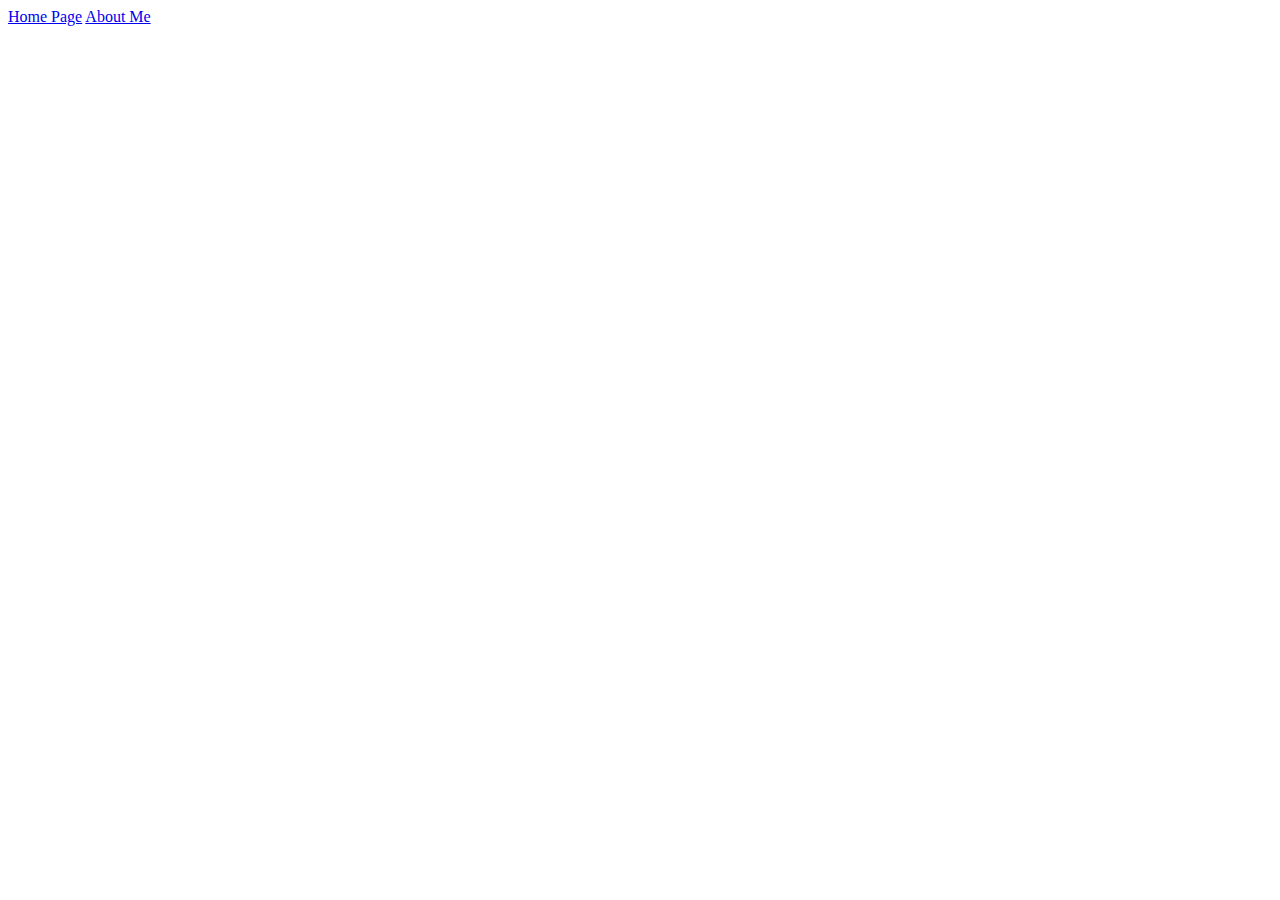
==== aboutme.html @ eb594410 "Added File" ====
<!DOCTYPE html>
<html lang="en" dir="ltr">
  <head>
    <meta charset="utf-8">
    <title>about me</title>
  </head>
  <body>
    <a href="./index.html">Home Page</a>
    <a href="./aboutme.html">About Me</a>
  </body>
</html>
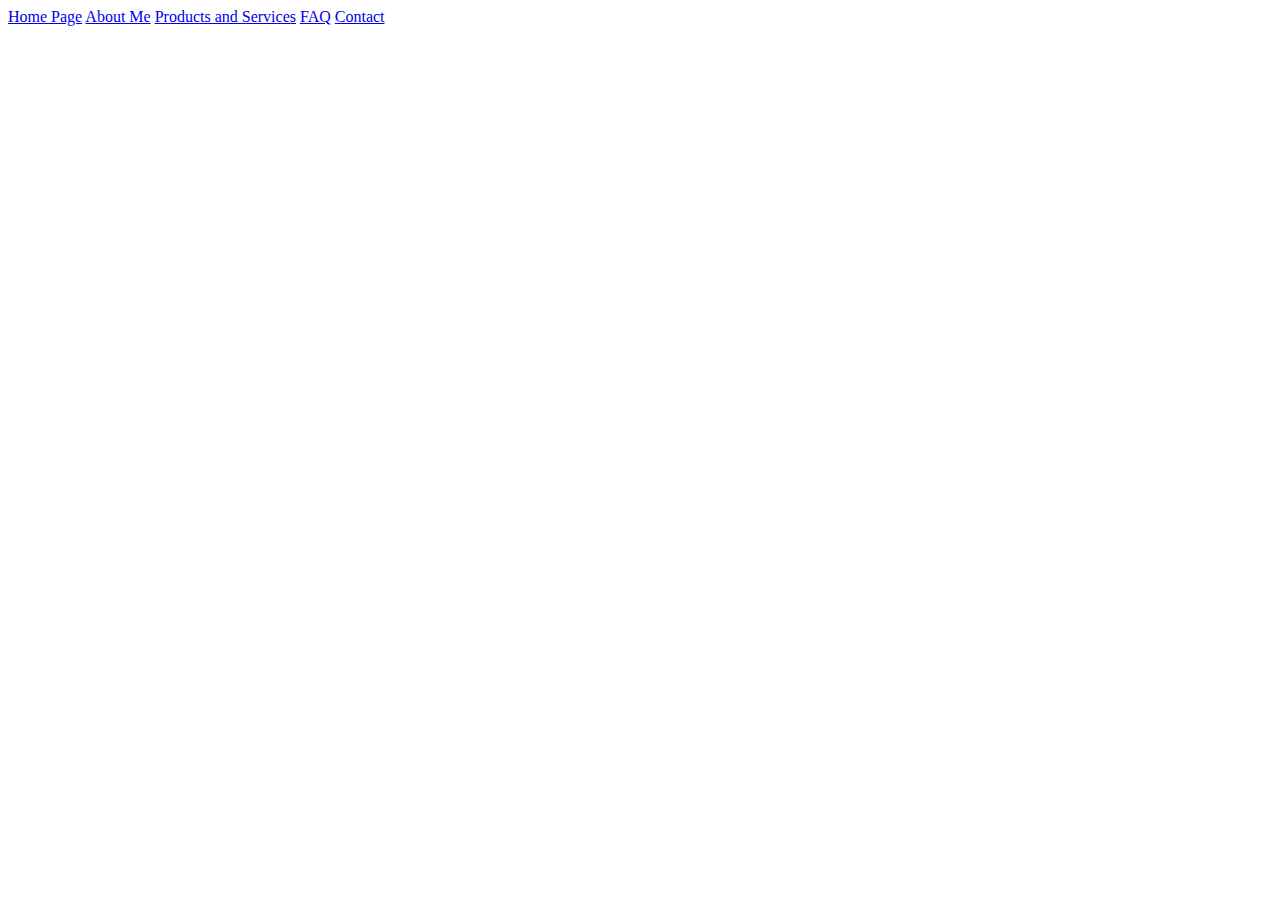
==== commit 60f4a849: "Added pages" ====
--- a/aboutme.html
+++ b/aboutme.html
@@ -7,5 +7,8 @@
   <body>
     <a href="./index.html">Home Page</a>
     <a href="./aboutme.html">About Me</a>
+    <a href="./products services.html">Products and Services</a>
+    <a href="./FAQ html">FAQ</a>
+    <a href="contact">Contact</a>
   </body>
 </html>
